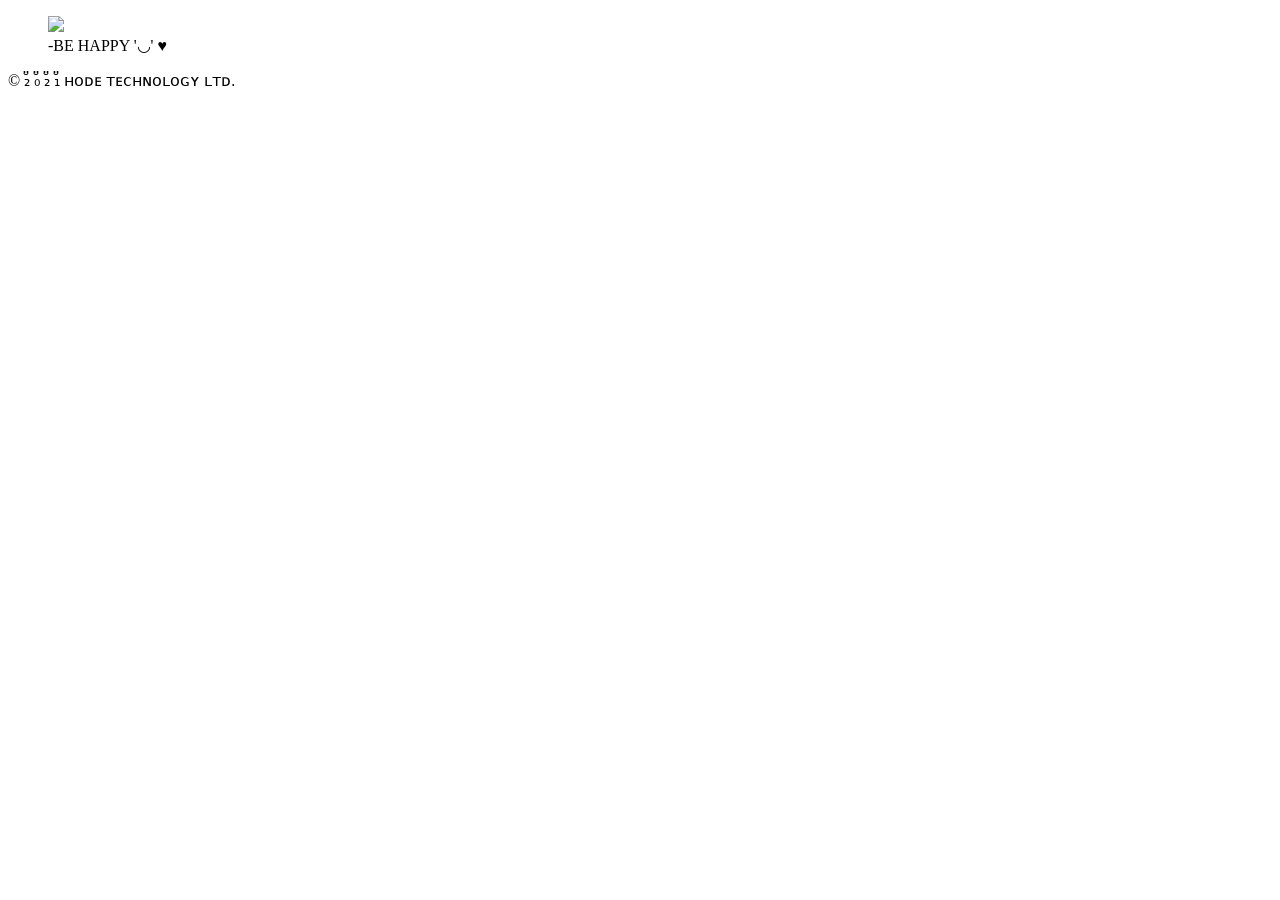
==== index.html @ 53cc2816 "Create index.html" ====
<!DOCTYPE html>
<html lang="GB_en">

<head>

    <title>IP Checker - Hode</title>

    <meta http-equiv="Content-Type" content="text/html; charset=UTF-8">
    <meta name="viewport" content="width=device-width,initial-scale=1">
    <meta name="description" content="IP Checker By HODE">
    <meta name="copyright" content="Copyright © 2021 HODE Technology LTD. All rights reserved.">
    <meta name="msapplication-TileColor" content="#da532c">
    <meta name="theme-color" content="#ffffff">

    <link rel="stylesheet" type="text/css" href="./css/style.css">
    <link rel="icon" type="image/png" href="/img/favicon.ico">
    <link rel="icon" type="image/png" sizes="180x180" href="/img/apple-touch-icon.png">
    <link rel="icon" type="image/png" sizes="32x32" href="/img/favicon-32x32.png">
    <link rel="icon" type="image/png" sizes="16x16" href="/img/favicon-16x16.png">
    <link rel="icon" type="image/png" sizes="150x150" href="/img/mstile-150x150.png">
    <link rel="icon" type="image/png" sizes="192x192" href="/img/android-chrome-192x192.png">
    <link rel="icon" type="image/png" sizes="256x256" href="/img/android-chrome-256x256.png">
    <link rel="manifest" href="/img/site.webmanifest">

    <script async src="https://www.googletagmanager.com/gtag/js?id=G-RMKFNDK5E0"></script>
    <script>
        window.dataLayer = window.dataLayer || [];
        function gtag() { dataLayer.push(arguments); }
        gtag('js', new Date());

        gtag('config', 'G-RMKFNDK5E0');
    </script>

    <script type="application/javascript">
        function getip(json) {
            document.write("Your IP address is: ", json.ip);
        }
    </script>

</head>

<body>
    <figure>
        <img src="https://source.unsplash.com/400x170/?wallpaper">
        <script type="application/javascript" src="https://api.ip.sb/jsonip?callback=getip"></script>
        <figcaption>
            -BE HAPPY '◡' ♥
        </figcaption>
    </figure>

    <footer>
        <p>
            © ₂̆̈ ₀̆̈ ₂̆̈ ₁̆̈ ʜᴏᴅᴇ ᴛᴇᴄʜɴᴏʟᴏɢʏ ʟᴛᴅ.
        </p>
    </footer>

</body>


</html>
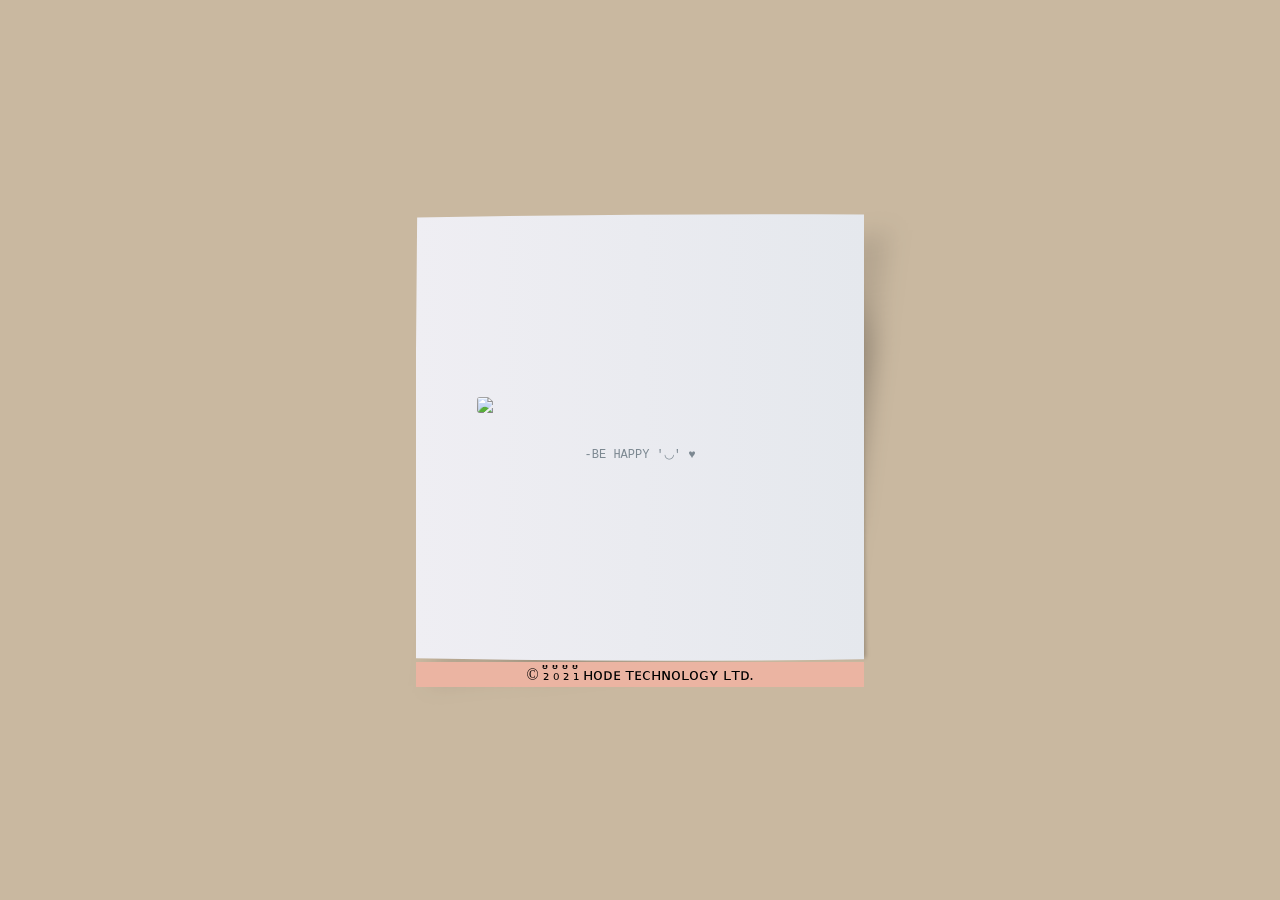
==== commit e620df5b: "Update index.html" ====
--- a/index.html
+++ b/index.html
@@ -42,6 +42,7 @@
 <body>
     <figure>
         <img src="https://source.unsplash.com/400x170/?wallpaper">
+        <br>
         <script type="application/javascript" src="https://api.ip.sb/jsonip?callback=getip"></script>
         <figcaption>
             -BE HAPPY '◡' ♥
--- a/css/style.css
+++ b/css/style.css
@@ -0,0 +1,108 @@
+*, *:before, *:after {
+    margin: 0;
+    padding: 0;
+    box-sizing: border-box;
+}
+
+body {
+    background-color: #C0C0C0;
+    color: #7e9cca;
+}
+
+@media screen and (prefers-color-scheme: light) {
+    body {
+        background-color: #c9b8a0;
+        color: #7c8891;
+    }
+}
+
+body {
+    min-height: 100vh;
+    display: grid;
+    grid-template-rows: 1;
+    align-content: center;
+    -webkit-box-pack: center;
+    justify-content: center;
+    padding: 4rem;
+}
+
+figure {
+    margin: 0;
+    display: -webkit-box;
+    display: flex;
+    -webkit-box-orient: vertical;
+    -webkit-box-direction: normal;
+    flex-direction: column;
+    -webkit-box-align: center;
+    align-items: center;
+    -webkit-box-pack: center;
+    justify-content: center;
+    max-width: 100%;
+    width: 28rem;
+    height: 28rem;
+    position: relative;
+    padding: calc(1vw + 3rem);
+    background: url("data:image/svg+xml,%3Csvg viewBox='0 0 378 373' xmlns='http://www.w3.org/2000/svg'%3E%3Cpath d='M3.452 2.821l-3.171 367.05c125.311 2.569 250.666 2.673 376.055.905l.84-370.289c-124.617-.622-249.191.172-373.724 2.334z' fill='url(%23a)' /%3E%3Cdefs%3E%3ClinearGradient id='a' x2='1' gradientUnits='userSpaceOnUse' gradientTransform='matrix(377.176 -.281 .281 377.176 .281 .281)'%3E%3Cstop offset='0' stop-color='%23efeef3' /%3E%3Cstop offset='1' stop-color='%23E5E8ED' /%3E%3C/linearGradient%3E%3C/defs%3E%3C/svg%3E%0A") center / cover no-repeat;
+}
+
+figure:before, figure:after {
+    content: '';
+    position: absolute;
+    z-index: -1;
+    right: 0;
+    bottom: 0;
+}
+
+figure:before {
+    -webkit-filter: blur(12px);
+    filter: blur(12px);
+    width: calc(100% - 40px);
+    height: calc(100% - 40px);
+    background: radial-gradient(ellipse at center, rgba(0, 0, 0, .25) 75%, rgba(0, 0, 0, .1) 80%);
+    -webkit-transform: skew(-7deg, -6deg) translate(0);
+    transform: skew(-7deg, -6deg) translate(0);
+}
+
+figure:after {
+    -webkit-filter: blur(2px);
+    filter: blur(2px);
+    width: calc(100% - 20px);
+    height: calc(100% - 20px);
+    background: rgba(0, 0, 0, .25);
+    -webkit-transform: skew(.75deg, 1deg) translate(-1px, -8px);
+    transform: skew(.75deg, 1deg) translate(-1px, -8px);
+}
+
+figure img {
+    width: 100%;
+    height: auto;
+    border-radius: 3px;
+    vertical-align: middle;
+}
+
+figure figcaption {
+    font-family: 'Courier', sans-serif;
+    font-size: 12px;
+    padding: 1rem 0;
+}
+
+@media (max-width: 36rem) {
+    body {
+        padding: 9vw;
+    }
+    figure {
+        width: calc(100vw - 8rem);
+        height: calc(100vw - 8rem);
+        padding: 9vw;
+    }
+    figure figcaption {
+        padding: 2.5vw 0;
+    }
+}
+
+footer {
+    text-align: center;
+    padding: 3px;
+    background-color: rgb(235, 180, 162);
+    color: black;
+}
